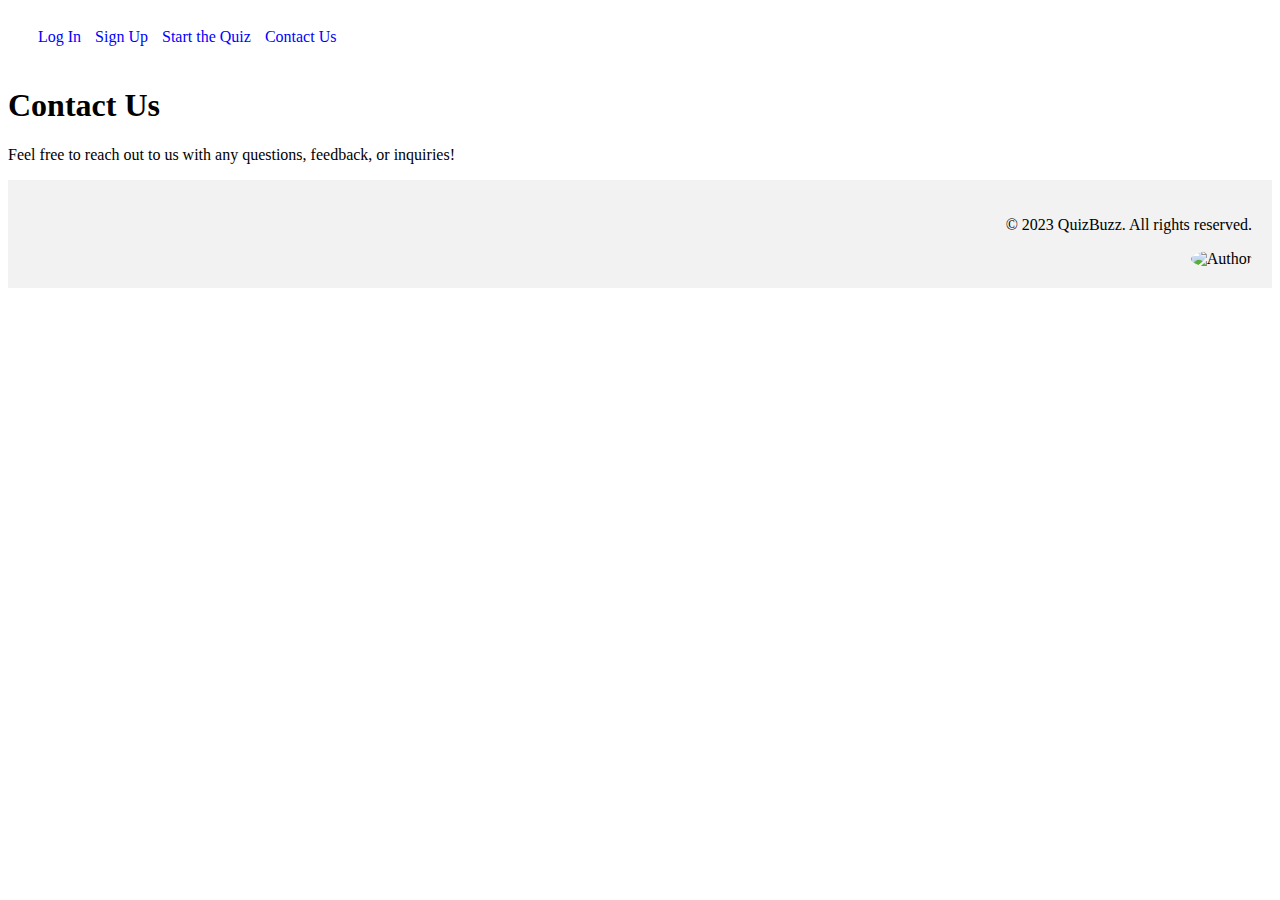
==== contact.html @ bad36dc6 "task" ====
<!DOCTYPE html>
<html lang="en">
<head>
  <meta charset="UTF-8">
  <meta name="viewport" content="width=device-width, initial-scale=1.0">
  <meta name="description" content="Contact Us - QuizBuzz">
  <link rel="stylesheet" type="text/css" href="styles.css">
  <title>Contact Us - QuizBuzz</title>
</head>
<body>
  <header class="header-bar">
    <div class="header-links">
      <a href="login.html">Log In</a>
      <a href="signup.html">Sign Up</a>
      <a href="questions.html">Start the Quiz</a>
      <a href="contact.html">Contact Us</a>
    </div>
  </header>
  <h1>Contact Us</h1>
  <p>Feel free to reach out to us with any questions, feedback, or inquiries!</p>
  <div class="contact-info">
    <!-- Add your contact information or form here -->
  </div>
  <footer>
    <div class="footer-content">
      <p>&copy; 2023 QuizBuzz. All rights reserved.</p>
      <img src="https://github.com/obash-cpu/obash-cpu/blob/master/pictures/IMG_20211130_175202_941.jpg?raw=true" alt="Author" class="author-image">
    </div>
  </footer>

  <a href="landing.html" class="back-link">Back</a>

  <style>
    .back-link {
      position: fixed;
      bottom: 10px;
      left: 10px;
      color: white;
      text-decoration: none;
    }
  </style>
</body>
</html>
---- styles.css ----
.header-bar {
    background-color: white;
    color: white;
    padding: 20px;
    text-align: center;
    display: flex;
    justify-content: space-between;
    align-items: center;
  }
  
  .header-links a {
    color: blue;
    margin-left: 10px;
    text-decoration: none;
  }

  a.start-quiz {
  color: red;
  text-decoration: none;
  font-weight: bold;
  position: absolute;
  top: 20px;
  right: 20px;
}

a.start-quiz:hover {
  text-decoration: underline;
}

a.contact-us {
  color: blue;
  text-decoration: none;
  font-weight: bold;
  position: absolute;
  bottom: 20px;
  left: 20px;
}

a.contact-us:hover {
  text-decoration: underline;
}

  .content {
    background-image: url(https://github.com/obash-cpu/obash-cpu/blob/master/pictures/bright-education-logo-2AJ06MD.jpg?raw=true);
    background-size: contain;
    background-position: center;
    background-repeat: no-repeat;
    padding: 50px;
  }
  
  .side-links {
    position: absolute;
    left: 10px;
    top: 100px;
  }
  
  .center-text {
    text-align: center;
  }
  
  .tagline {
    color: blue;
    font-weight: bold;
  }
  
  footer {
    background-color: #f2f2f2;
    padding: 20px;
    text-align: right;
  }
  
  .author-image {
    width: 100px;
    height: 100px;
    border-radius: 50%;
    margin-left: 10px;
  }
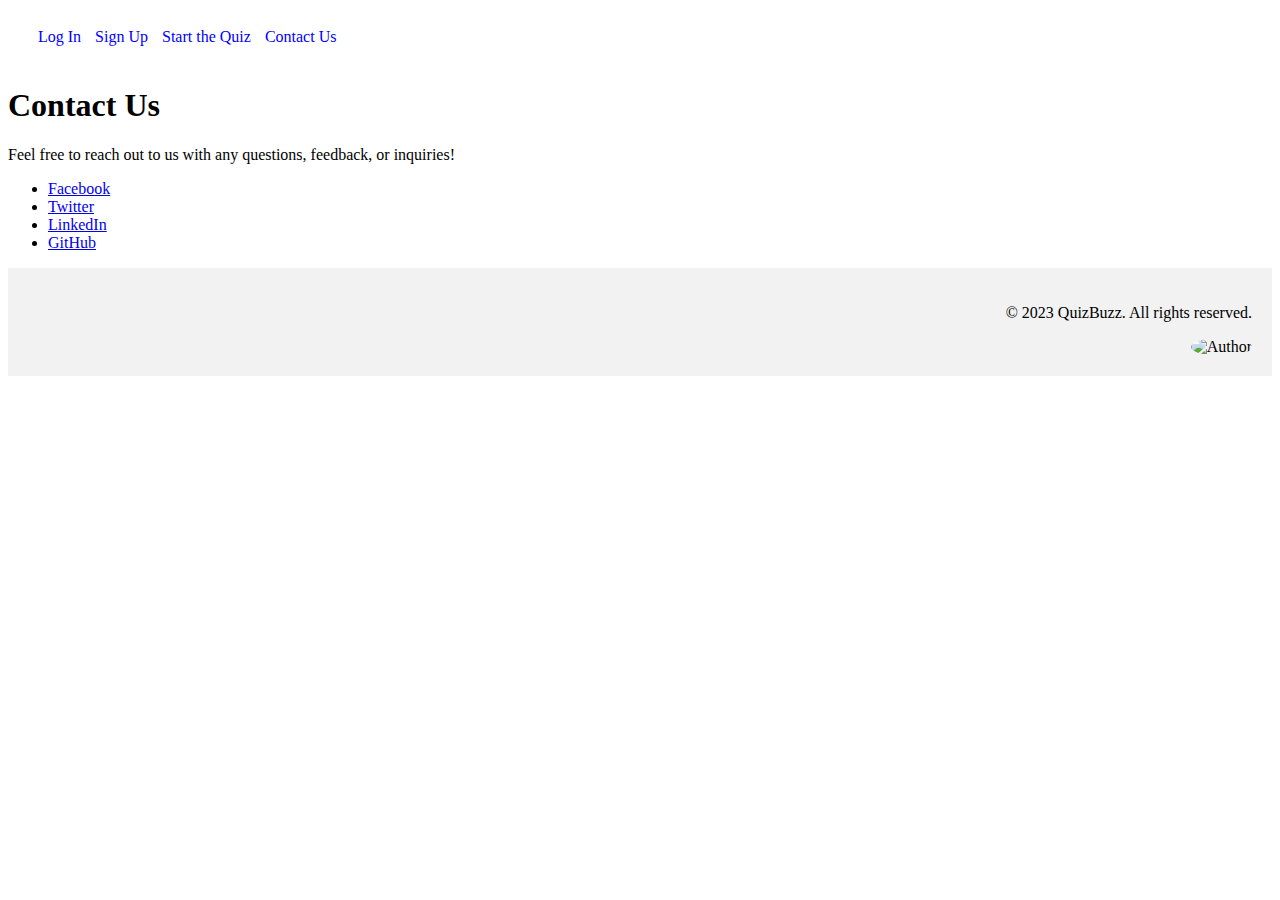
==== commit fe703a31: "task" ====
--- a/contact.html
+++ b/contact.html
@@ -18,6 +18,12 @@
   </header>
   <h1>Contact Us</h1>
   <p>Feel free to reach out to us with any questions, feedback, or inquiries!</p>
+      <ul class="social-links">
+      <li><a href="https://www.facebook.com/your-facebook-account" target="_blank">Facebook</a></li>
+      <li><a href="https://twitter.com/your-twitter-account" target="_blank">Twitter</a></li>
+      <li><a href="https://www.linkedin.com/in/your-linkedin-account" target="_blank">LinkedIn</a></li>
+      <li><a href="https://github.com/your-github-repository" target="_blank">GitHub</a></li>
+    </ul>
   <div class="contact-info">
     <!-- Add your contact information or form here -->
   </div>
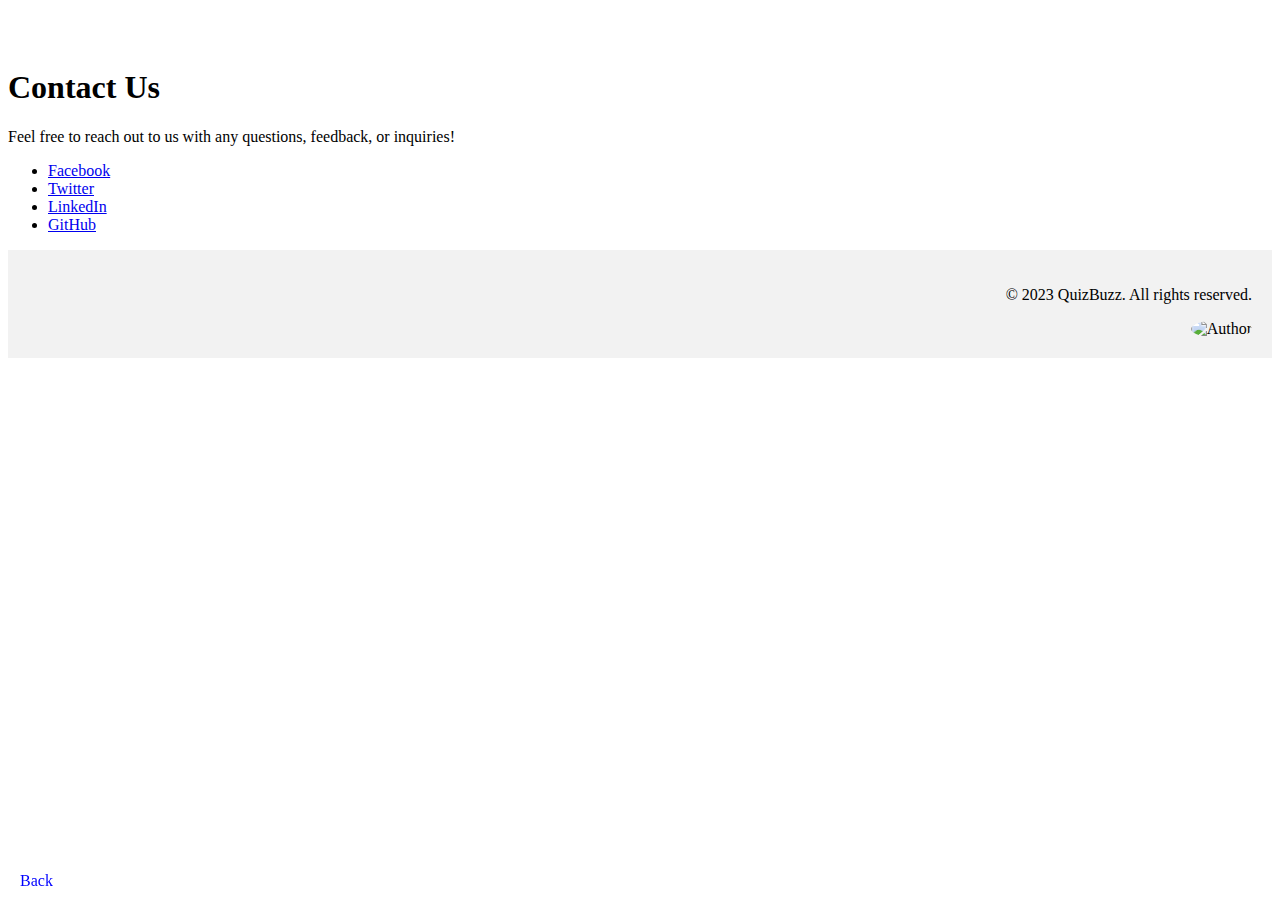
==== commit 5ff298d8: "task" ====
--- a/contact.html
+++ b/contact.html
@@ -10,22 +10,19 @@
 <body>
   <header class="header-bar">
     <div class="header-links">
-      <a href="login.html">Log In</a>
-      <a href="signup.html">Sign Up</a>
-      <a href="questions.html">Start the Quiz</a>
-      <a href="contact.html">Contact Us</a>
+       <a href="index.html" class="back-link">Back</a>
     </div>
   </header>
   <h1>Contact Us</h1>
   <p>Feel free to reach out to us with any questions, feedback, or inquiries!</p>
-      <ul class="social-links">
+  <div class="contact-info">
+    <!-- Add your contact information or form here -->
+     <ul class="social-links">
       <li><a href="https://www.facebook.com/your-facebook-account" target="_blank">Facebook</a></li>
       <li><a href="https://twitter.com/your-twitter-account" target="_blank">Twitter</a></li>
-      <li><a href="https://www.linkedin.com/in/your-linkedin-account" target="_blank">LinkedIn</a></li>
+      <li><a href="https://www.linkedin.com/in/LinkedIN:robin-okello-b185b112b" target="_blank">LinkedIn</a></li>
       <li><a href="https://github.com/your-github-repository" target="_blank">GitHub</a></li>
     </ul>
-  <div class="contact-info">
-    <!-- Add your contact information or form here -->
   </div>
   <footer>
     <div class="footer-content">
@@ -33,8 +30,6 @@
       <img src="https://github.com/obash-cpu/obash-cpu/blob/master/pictures/IMG_20211130_175202_941.jpg?raw=true" alt="Author" class="author-image">
     </div>
   </footer>
-
-  <a href="landing.html" class="back-link">Back</a>
 
   <style>
     .back-link {
